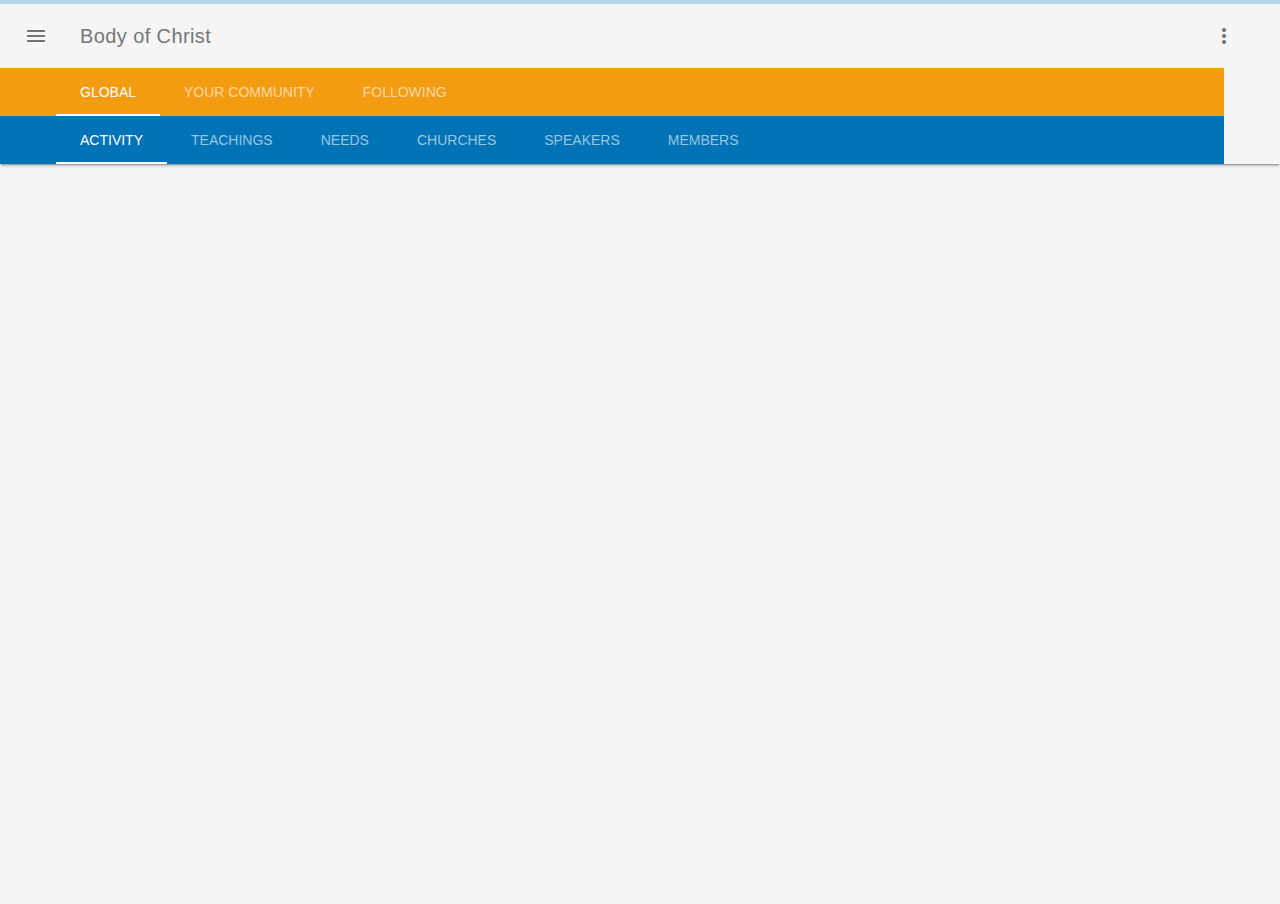
==== index.html @ 9d908fb9 "initial commit" ====
<!DOCTYPE html>
<html>
<head>
  <meta charset="utf-8">
  <meta http-equiv="X-UA-Compatible" content="IE=edge">
  <title>Body of Christ, Login</title>
  <meta content="width=device-width, initial-scale=1, maximum-scale=1, user-scalable=no" name="viewport">
  <link rel="stylesheet" href="styles/bootstrap.css">
  <link rel="stylesheet" href="https://maxcdn.bootstrapcdn.com/font-awesome/4.4.0/css/font-awesome.min.css">

  <link rel="stylesheet" href="https://www.thebodyofchrist.us/static/css/AdminLTE.min.css">

</head>
<body class="hold-transition login-page" style="background-color:transparent;"><style>
    html{
        background-image: url('images/wood.jpg');
    background-size: cover;
}

@keyframes animateOpacity {
  0% {
    opacity:1;
  }
  50% {
    opacity:0;
  }
  100% {
    opacity:1;
  }
}

    @keyframes animateOpacity2 {
  0% {
    opacity:0;
  }
  50% {
    opacity:1;
  }
  100% {
    opacity:0;
  }
}

#Gradient1 {
   animation: animateOpacity 10s infinite;
}

#Blue {
   animation: animateOpacity2 10s infinite;
}
.login-box{

        position: absolute;
    left: 50%;
    margin-left: -180px;

    }

</style>
<div id="Gradient1" class="animateOpacity" style="
position:absolute;
top:0;
background:linear-gradient(to right, rgba(243, 156, 18, .35) 0%,rgba(0, 115, 183, .3) 50%,rgba(221, 75, 57, .3) 100%);
height:100%;

width:100%;
"></div>
<div id="Blue" class="animateOpactiy" style="
position:absolute;
top:0;
opacity:0;
background:linear-gradient(to right, rgba(11, 100, 152, 0.3) 0%,rgba(18, 108, 202, 0.41) 50%,rgba(20, 32, 152, 0.3) 100%);
height:100%;
width:100%;

"></div>
<div class="login-box">
  <div class="login-logo">
    <img width="350px" src="https://www.thebodyofchrist.us/static/images/BodyOfChrist.svg">
  </div>
  <!-- /.login-logo -->
  <div class="login-box-body">
    <p class="login-box-msg">Sign in to start your session</p>



    <div class="social-auth-links text-center">

      <a href="#" onclick="facebookLogin();" class="btn btn-block btn-social btn-facebook btn-flat"><i class="fa fa-facebook"></i> Sign in using
        Facebook</a>
        <!--<center>We don't automatically publish on your profile.</center>-->
      <a href="#" onclick="googleLogin();" class="btn btn-block btn-social btn-google btn-flat"><i class="fa fa-google-plus"></i> Sign in using
        Google+</a>
    </div>


  </div>
  <!-- /.login-box-body -->
</div>
<script type="text/javascript" src="cordova.js"></script>
<script>
function facebookLogin(){
    var win = window.open( "https://www.thebodyofchrist.us/login/facebook/", "_blank",
  "EnableViewPortScale=yes" );

// Once the InAppBrowser finishes loading
win.addEventListener( "loadstop", function() {

    // Clear out the name in localStorage for subsequent opens.
    win.executeScript({ code: "localStorage.setItem( 'userID', '' );" });

    // Start an interval
    var loop = setInterval(function() {

        // Execute JavaScript to check for the existence of a name in the
        // child browser's localStorage.
        win.executeScript(
            {
                code: "localStorage.getItem( 'userID' )"
            },
            function( values ) {
                var userID = values[ 0 ];

                // If a name was set, clear the interval and close the InAppBrowser.
                if ( userID ) {
                    clearInterval( loop );
                    win.close();
                    localStorage.setItem( "userID", userID );
                    alert('Welcome!');
                    window.location = "app.html";
                }
            }
        );
    });
});
}

function googleLogin(){
    var win = window.open( "https://www.thebodyofchrist.us/login/google-oauth2/", "_blank",
  "EnableViewPortScale=yes" );

// Once the InAppBrowser finishes loading
win.addEventListener( "loadstop", function() {

    // Clear out the name in localStorage for subsequent opens.
    win.executeScript({ code: "localStorage.setItem( 'userID', '' );" });

    // Start an interval
    var loop = setInterval(function() {

        // Execute JavaScript to check for the existence of a name in the
        // child browser's localStorage.
        win.executeScript(
            {
                code: "localStorage.getItem( 'userID' )"
            },
            function( values ) {
                var userID = values[ 0 ];

                // If a name was set, clear the interval and close the InAppBrowser.
                if ( userID ) {
                    clearInterval( loop );
                    win.close();
                    localStorage.setItem( "userID", userID );
                    alert('Welcome!');
                    window.location = "app.html";
                }
            }
        );
    });
});
}
window.location = "app.html";

</script>

</body>
</html>
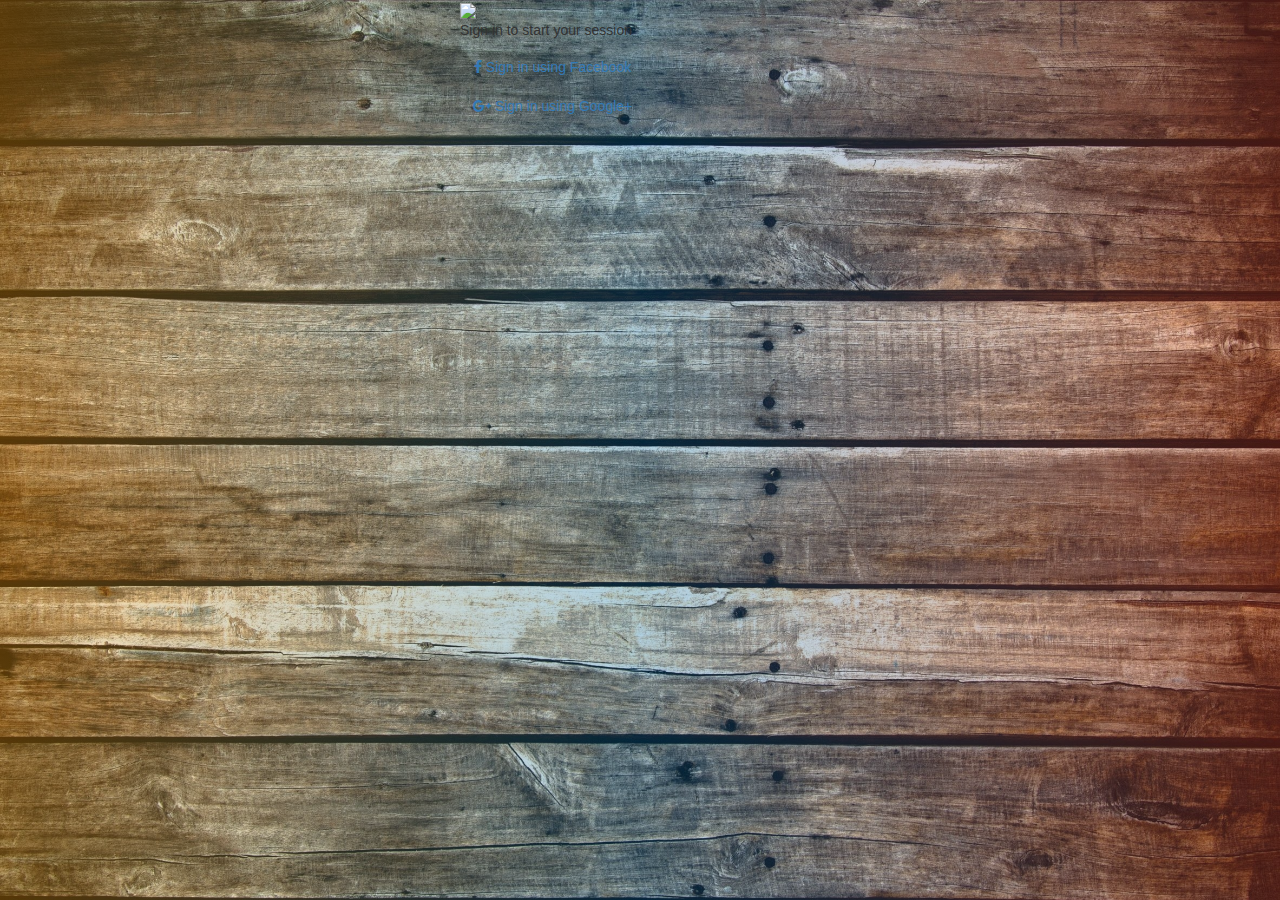
==== commit 398127c8: "Menu Navigation, Login Cleanup, Facebook API, Background Change Option" ====
--- a/index.html
+++ b/index.html
@@ -102,23 +102,23 @@
 <script type="text/javascript" src="cordova.js"></script>
 <script>
 function facebookLogin(){
-    var win = window.open( "https://www.thebodyofchrist.us/login/facebook/", "_blank",
+    window.win = window.open( "https://www.thebodyofchrist.us/login/facebook/", "_blank",
   "EnableViewPortScale=yes" );
 
 // Once the InAppBrowser finishes loading
-win.addEventListener( "loadstop", function() {
+window.win.addEventListener( "loadstop", function() {
 
     // Clear out the name in localStorage for subsequent opens.
-    win.executeScript({ code: "localStorage.setItem( 'userID', '' );" });
+    //win.executeScript({ code: "localStorage.setItem( 'userID', '' );" });
 
     // Start an interval
     var loop = setInterval(function() {
 
         // Execute JavaScript to check for the existence of a name in the
         // child browser's localStorage.
-        win.executeScript(
+        window.win.executeScript(
             {
-                code: "localStorage.getItem( 'userID' )"
+                code: "userID"
             },
             function( values ) {
                 var userID = values[ 0 ];
@@ -126,9 +126,9 @@
                 // If a name was set, clear the interval and close the InAppBrowser.
                 if ( userID ) {
                     clearInterval( loop );
-                    win.close();
+                    window.win.close();
                     localStorage.setItem( "userID", userID );
-                    alert('Welcome!');
+                    //alert(userID);
                     window.location = "app.html";
                 }
             }
@@ -138,23 +138,23 @@
 }
 
 function googleLogin(){
-    var win = window.open( "https://www.thebodyofchrist.us/login/google-oauth2/", "_blank",
+    window.win = window.open( "https://www.thebodyofchrist.us/login/google-oauth2/", "_blank",
   "EnableViewPortScale=yes" );
 
 // Once the InAppBrowser finishes loading
-win.addEventListener( "loadstop", function() {
+window.win.addEventListener( "loadstop", function() {
 
     // Clear out the name in localStorage for subsequent opens.
-    win.executeScript({ code: "localStorage.setItem( 'userID', '' );" });
+    window.win.executeScript({ code: "localStorage.setItem( 'userID', '' );" });
 
     // Start an interval
     var loop = setInterval(function() {
 
         // Execute JavaScript to check for the existence of a name in the
         // child browser's localStorage.
-        win.executeScript(
+        window.win.executeScript(
             {
-                code: "localStorage.getItem( 'userID' )"
+                code: "userID"
             },
             function( values ) {
                 var userID = values[ 0 ];
@@ -162,9 +162,9 @@
                 // If a name was set, clear the interval and close the InAppBrowser.
                 if ( userID ) {
                     clearInterval( loop );
-                    win.close();
+                    window.win.close();
                     localStorage.setItem( "userID", userID );
-                    alert('Welcome!');
+                    //alert('Welcome!');
                     window.location = "app.html";
                 }
             }
@@ -172,7 +172,7 @@
     });
 });
 }
-window.location = "app.html";
+
 
 </script>
 
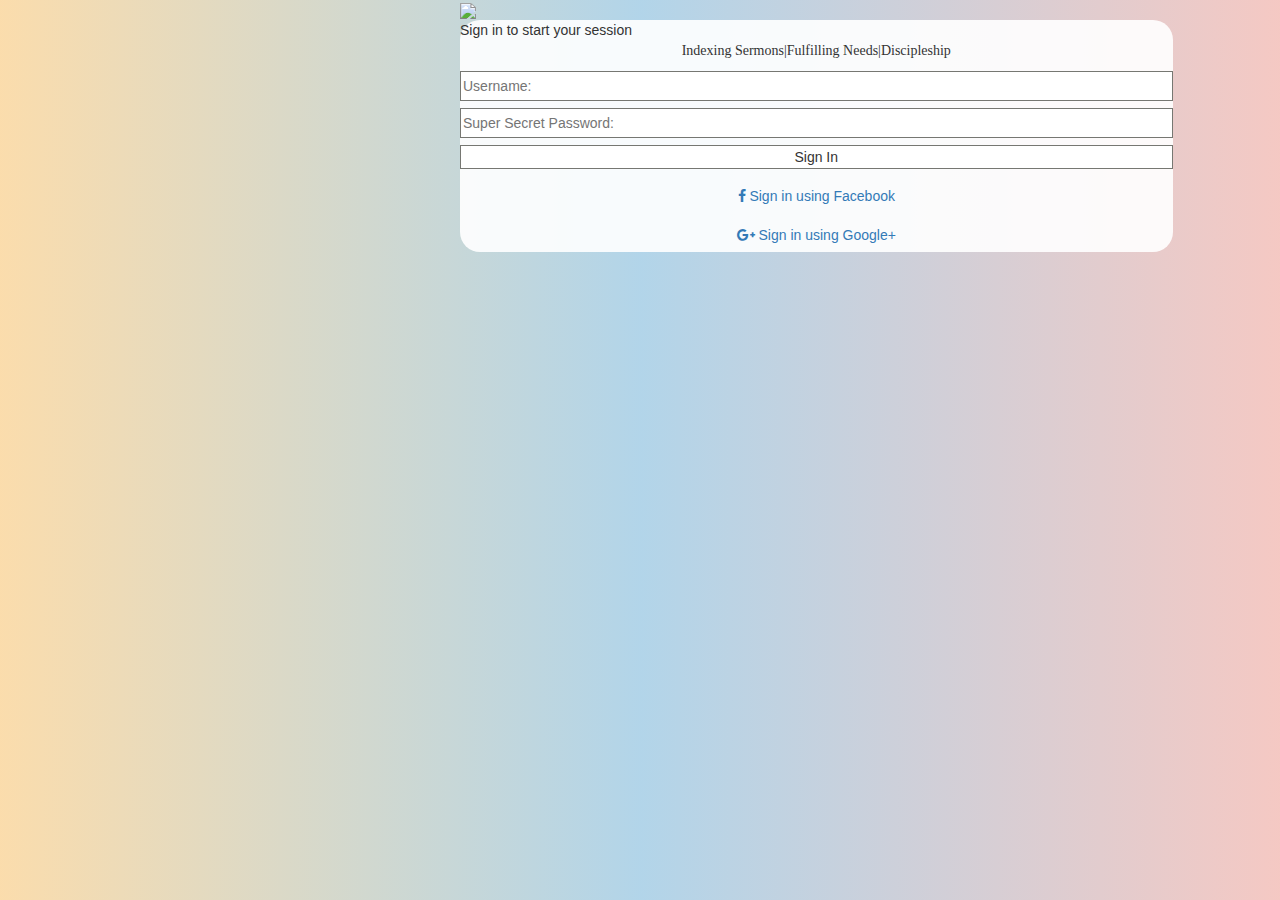
==== commit efe746ba: "Add Multiple Search for Members, Churches, Speakers. + Cleaned up Code" ====
--- a/index.html
+++ b/index.html
@@ -1,65 +1,71 @@
+<!DOCTYPE html>
 
+<html>
 
-<!DOCTYPE html>
-<html>
 <head>
-  <meta charset="utf-8">
-  <meta http-equiv="X-UA-Compatible" content="IE=edge">
-  <title>Body of Christ, Login</title>
-  <meta content="width=device-width, initial-scale=1, maximum-scale=1, user-scalable=no" name="viewport">
-  <link rel="stylesheet" href="styles/bootstrap.css">
-  <link rel="stylesheet" href="https://maxcdn.bootstrapcdn.com/font-awesome/4.4.0/css/font-awesome.min.css">
+    <meta charset="utf-8">
+    <meta http-equiv="X-UA-Compatible" content="IE=edge">
+    <title>Body of Christ, Login</title>
+    <meta content="width=device-width, initial-scale=1, maximum-scale=1, user-scalable=no" name="viewport">
+    <link rel="stylesheet" href="styles/bootstrap.css">
+    <link rel="stylesheet" href="https://maxcdn.bootstrapcdn.com/font-awesome/4.4.0/css/font-awesome.min.css">
 
-  <link rel="stylesheet" href="https://www.thebodyofchrist.us/static/css/AdminLTE.min.css">
+    <link rel="stylesheet" href="https://www.thebodyofchrist.us/static/css/AdminLTE.min.css">
 
 </head>
-<body class="hold-transition login-page" style="background-color:transparent;"><style>
-    html{
-        background-image: url('images/wood.jpg');
-    background-size: cover;
-}
 
-@keyframes animateOpacity {
-  0% {
-    opacity:1;
-  }
-  50% {
-    opacity:0;
-  }
-  100% {
-    opacity:1;
-  }
-}
-
-    @keyframes animateOpacity2 {
-  0% {
-    opacity:0;
-  }
-  50% {
-    opacity:1;
-  }
-  100% {
-    opacity:0;
-  }
-}
-
-#Gradient1 {
-   animation: animateOpacity 10s infinite;
-}
-
-#Blue {
-   animation: animateOpacity2 10s infinite;
-}
-.login-box{
-
-        position: absolute;
-    left: 50%;
-    margin-left: -180px;
-
-    }
-
-</style>
-<div id="Gradient1" class="animateOpacity" style="
+<body class="hold-transition login-page" style="background-color:transparent;">
+    <style>
+        html {
+            background-image: url('img/BG.png');
+            background-size: cover;
+        }
+        
+        @keyframes animateOpacity {
+            0% {
+                opacity: 1;
+            }
+            50% {
+                opacity: 0;
+            }
+            100% {
+                opacity: 1;
+            }
+        }
+        
+        @keyframes animateOpacity2 {
+            0% {
+                opacity: 0;
+            }
+            50% {
+                opacity: 1;
+            }
+            100% {
+                opacity: 0;
+            }
+        }
+        
+        #Gradient1 {
+            animation: animateOpacity 10s infinite;
+        }
+        
+        #Blue {
+            animation: animateOpacity2 10s infinite;
+        }
+        
+        .login-box {
+            position: absolute;
+            left: 50%;
+            margin-left: -180px;
+            border-radius: 20px;
+        }
+        
+        .login-box-body {
+            border-radius: 20px;
+            background: rgba(255, 255, 255, 0.9);
+        }
+    </style>
+    <div id="Gradient1" class="animateOpacity" style="
 position:absolute;
 top:0;
 background:linear-gradient(to right, rgba(243, 156, 18, .35) 0%,rgba(0, 115, 183, .3) 50%,rgba(221, 75, 57, .3) 100%);
@@ -67,7 +73,7 @@
 
 width:100%;
 "></div>
-<div id="Blue" class="animateOpactiy" style="
+    <div id="Blue" class="animateOpactiy" style="
 position:absolute;
 top:0;
 opacity:0;
@@ -76,109 +82,111 @@
 width:100%;
 
 "></div>
-<div class="login-box">
-  <div class="login-logo">
-    <img width="350px" src="https://www.thebodyofchrist.us/static/images/BodyOfChrist.svg">
-  </div>
-  <!-- /.login-logo -->
-  <div class="login-box-body">
-    <p class="login-box-msg">Sign in to start your session</p>
+    <div class="login-box">
+        <div class="login-logo">
+            <img width="350px" src="https://www.thebodyofchrist.us/static/images/BodyOfChrist.svg">
+        </div>
+        <!-- /.login-logo -->
+        <div class="login-box-body">
+            <p class="login-box-msg">Sign in to start your session</p>
+            <div class="social-auth-links text-center" style="margin-top:-10px;">
+                <span style="font-family:'Open Sans';white-space:nowrap;font-size:;">Indexing Sermons|Fulfilling Needs|Discipleship</span>
+                <input type="text" style="width:100%;margin-top:10px;height:30px;background-color:white;border: solid #767772 1px; border-radius:0px;margin-bottom:7px;font-style:'Open Sans';font-weight:300;"placeholder="Username:">
+                </input>
+                <input type="password" style="width:100%;margin-top:00px;height:30px;background-color:white;border: solid #767772 1px; border-radius:0px;margin-bottom:7px;font-style:'Open Sans';font-weight:300;"placeholder="Super Secret Password:">
+                </input>
+                <button onclick="login();" style="width:100%;margin-bottom:10px;border:solid #767772 1px;background-color:rgba(255, 255, 255, 0.91);">Sign In</button>
+
+                <a href="#" onclick="facebookLogin();" class="btn btn-block btn-social btn-facebook btn-flat"><i class="fa fa-facebook"></i> Sign in using
+        Facebook</a>
+                <!--<center>We don't automatically publish on your profile.</center>-->
+                <a href="#" onclick="googleLogin();" class="btn btn-block btn-social btn-google btn-flat"><i class="fa fa-google-plus"></i> Sign in using
+        Google+</a>
+            </div>
 
 
+        </div>
+        <!-- /.login-box-body -->
+    </div>
+    <script type="text/javascript" src="cordova.js"></script>
+    <script>
+        function login(){
+        alert('Not Yet Implemented. Try Clicking Facebook or Google Button. Will try to make a register button soon. =)');    
+            
+        }
+        function facebookLogin() {
+            window.win = window.open("https://www.thebodyofchrist.us/login/facebook/", "_blank",
+                "EnableViewPortScale=yes");
 
-    <div class="social-auth-links text-center">
+            // Once the InAppBrowser finishes loading
+            window.win.addEventListener("loadstop", function() {
 
-      <a href="#" onclick="facebookLogin();" class="btn btn-block btn-social btn-facebook btn-flat"><i class="fa fa-facebook"></i> Sign in using
-        Facebook</a>
-        <!--<center>We don't automatically publish on your profile.</center>-->
-      <a href="#" onclick="googleLogin();" class="btn btn-block btn-social btn-google btn-flat"><i class="fa fa-google-plus"></i> Sign in using
-        Google+</a>
-    </div>
+                // Clear out the name in localStorage for subsequent opens.
+                //win.executeScript({ code: "localStorage.setItem( 'userID', '' );" });
 
+                // Start an interval
+                var loop = setInterval(function() {
 
-  </div>
-  <!-- /.login-box-body -->
-</div>
-<script type="text/javascript" src="cordova.js"></script>
-<script>
-function facebookLogin(){
-    window.win = window.open( "https://www.thebodyofchrist.us/login/facebook/", "_blank",
-  "EnableViewPortScale=yes" );
+                    // Execute JavaScript to check for the existence of a name in the
+                    // child browser's localStorage.
+                    window.win.executeScript({
+                            code: "userID"
+                        },
+                        function(values) {
+                            var userID = values[0];
 
-// Once the InAppBrowser finishes loading
-window.win.addEventListener( "loadstop", function() {
+                            // If a name was set, clear the interval and close the InAppBrowser.
+                            if (userID) {
+                                clearInterval(loop);
+                                window.win.close();
+                                localStorage.setItem("userID", userID);
+                                //alert(userID);
+                                window.location = "app.html";
+                            }
+                        }
+                    );
+                });
+            });
+        }
 
-    // Clear out the name in localStorage for subsequent opens.
-    //win.executeScript({ code: "localStorage.setItem( 'userID', '' );" });
+        function googleLogin() {
+            window.win = window.open("https://www.thebodyofchrist.us/login/google-oauth2/", "_blank",
+                "EnableViewPortScale=yes");
 
-    // Start an interval
-    var loop = setInterval(function() {
+            // Once the InAppBrowser finishes loading
+            window.win.addEventListener("loadstop", function() {
 
-        // Execute JavaScript to check for the existence of a name in the
-        // child browser's localStorage.
-        window.win.executeScript(
-            {
-                code: "userID"
-            },
-            function( values ) {
-                var userID = values[ 0 ];
+                // Clear out the name in localStorage for subsequent opens.
+                window.win.executeScript({
+                    code: "localStorage.setItem( 'userID', '' );"
+                });
 
-                // If a name was set, clear the interval and close the InAppBrowser.
-                if ( userID ) {
-                    clearInterval( loop );
-                    window.win.close();
-                    localStorage.setItem( "userID", userID );
-                    //alert(userID);
-                    window.location = "app.html";
-                }
-            }
-        );
-    });
-});
-}
+                // Start an interval
+                var loop = setInterval(function() {
 
-function googleLogin(){
-    window.win = window.open( "https://www.thebodyofchrist.us/login/google-oauth2/", "_blank",
-  "EnableViewPortScale=yes" );
+                    // Execute JavaScript to check for the existence of a name in the
+                    // child browser's localStorage.
+                    window.win.executeScript({
+                            code: "userID"
+                        },
+                        function(values) {
+                            var userID = values[0];
 
-// Once the InAppBrowser finishes loading
-window.win.addEventListener( "loadstop", function() {
-
-    // Clear out the name in localStorage for subsequent opens.
-    window.win.executeScript({ code: "localStorage.setItem( 'userID', '' );" });
-
-    // Start an interval
-    var loop = setInterval(function() {
-
-        // Execute JavaScript to check for the existence of a name in the
-        // child browser's localStorage.
-        window.win.executeScript(
-            {
-                code: "userID"
-            },
-            function( values ) {
-                var userID = values[ 0 ];
-
-                // If a name was set, clear the interval and close the InAppBrowser.
-                if ( userID ) {
-                    clearInterval( loop );
-                    window.win.close();
-                    localStorage.setItem( "userID", userID );
-                    //alert('Welcome!');
-                    window.location = "app.html";
-                }
-            }
-        );
-    });
-});
-}
-
-
-</script>
+                            // If a name was set, clear the interval and close the InAppBrowser.
+                            if (userID) {
+                                clearInterval(loop);
+                                window.win.close();
+                                localStorage.setItem("userID", userID);
+                                //alert('Welcome!');
+                                window.location = "app.html";
+                            }
+                        }
+                    );
+                });
+            });
+        }
+    </script>
 
 </body>
-</html>
 
-
-
-
+</html>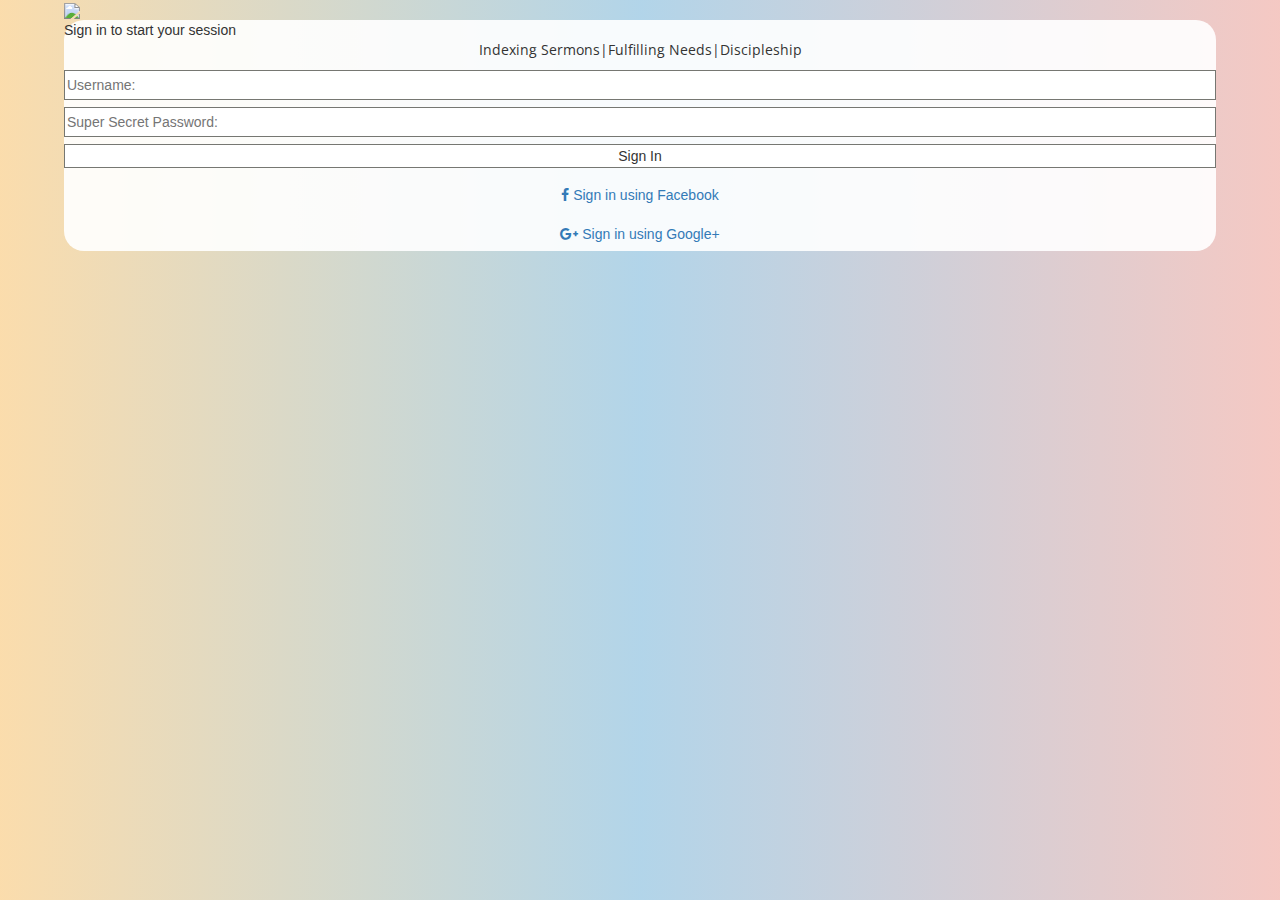
==== commit 9b6362eb: "BoC 1.0.95" ====
--- a/index.html
+++ b/index.html
@@ -9,7 +9,7 @@
     <meta content="width=device-width, initial-scale=1, maximum-scale=1, user-scalable=no" name="viewport">
     <link rel="stylesheet" href="styles/bootstrap.css">
     <link rel="stylesheet" href="https://maxcdn.bootstrapcdn.com/font-awesome/4.4.0/css/font-awesome.min.css">
-
+    <link href='https://fonts.googleapis.com/css?family=Open+Sans:400,300,700' rel='stylesheet' type='text/css'>
     <link rel="stylesheet" href="https://www.thebodyofchrist.us/static/css/AdminLTE.min.css">
 
 </head>
@@ -55,9 +55,11 @@
         
         .login-box {
             position: absolute;
-            left: 50%;
-            margin-left: -180px;
+      
+     
             border-radius: 20px;
+            width:90%;
+            margin-left:5%;
         }
         
         .login-box-body {
@@ -91,9 +93,9 @@
             <p class="login-box-msg">Sign in to start your session</p>
             <div class="social-auth-links text-center" style="margin-top:-10px;">
                 <span style="font-family:'Open Sans';white-space:nowrap;font-size:;">Indexing Sermons|Fulfilling Needs|Discipleship</span>
-                <input type="text" style="width:100%;margin-top:10px;height:30px;background-color:white;border: solid #767772 1px; border-radius:0px;margin-bottom:7px;font-style:'Open Sans';font-weight:300;"placeholder="Username:">
+                <input id="username" type="text" style="width:100%;margin-top:10px;height:30px;background-color:white;border: solid #767772 1px; border-radius:0px;margin-bottom:7px;font-style:'Open Sans';font-weight:300;"placeholder="Username:">
                 </input>
-                <input type="password" style="width:100%;margin-top:00px;height:30px;background-color:white;border: solid #767772 1px; border-radius:0px;margin-bottom:7px;font-style:'Open Sans';font-weight:300;"placeholder="Super Secret Password:">
+                <input id="password" type="password" style="width:100%;margin-top:00px;height:30px;background-color:white;border: solid #767772 1px; border-radius:0px;margin-bottom:7px;font-style:'Open Sans';font-weight:300;"placeholder="Super Secret Password:">
                 </input>
                 <button onclick="login();" style="width:100%;margin-bottom:10px;border:solid #767772 1px;background-color:rgba(255, 255, 255, 0.91);">Sign In</button>
 
@@ -108,12 +110,10 @@
         </div>
         <!-- /.login-box-body -->
     </div>
+    <script src="scripts/jquery.js"></script>
     <script type="text/javascript" src="cordova.js"></script>
     <script>
-        function login(){
-        alert('Not Yet Implemented. Try Clicking Facebook or Google Button. Will try to make a register button soon. =)');    
-            
-        }
+       
         function facebookLogin() {
             window.win = window.open("https://www.thebodyofchrist.us/login/facebook/", "_blank",
                 "EnableViewPortScale=yes");
@@ -187,6 +187,30 @@
         }
     </script>
 
+
+<script> 
+function login() {
+    var username = $.trim($('#username').val());
+    var pwd = $.trim($('#password').val());
+    var stayloggedin = 'True';
+    $.ajax({
+        url : "https://www.thebodyofchrist.us/service/login/",
+        type : "get",
+        data : {
+            username: username,
+            pwd : pwd,
+            stayloggedin : stayloggedin
+        }
+    }).done(function(data) {
+        if (data > 0) {
+            localStorage.setItem('userID',data)
+            window.location = 'app.html';
+        } 
+        console.log(data);
+    });
+}
+
+</script> 
 </body>
 
 </html>